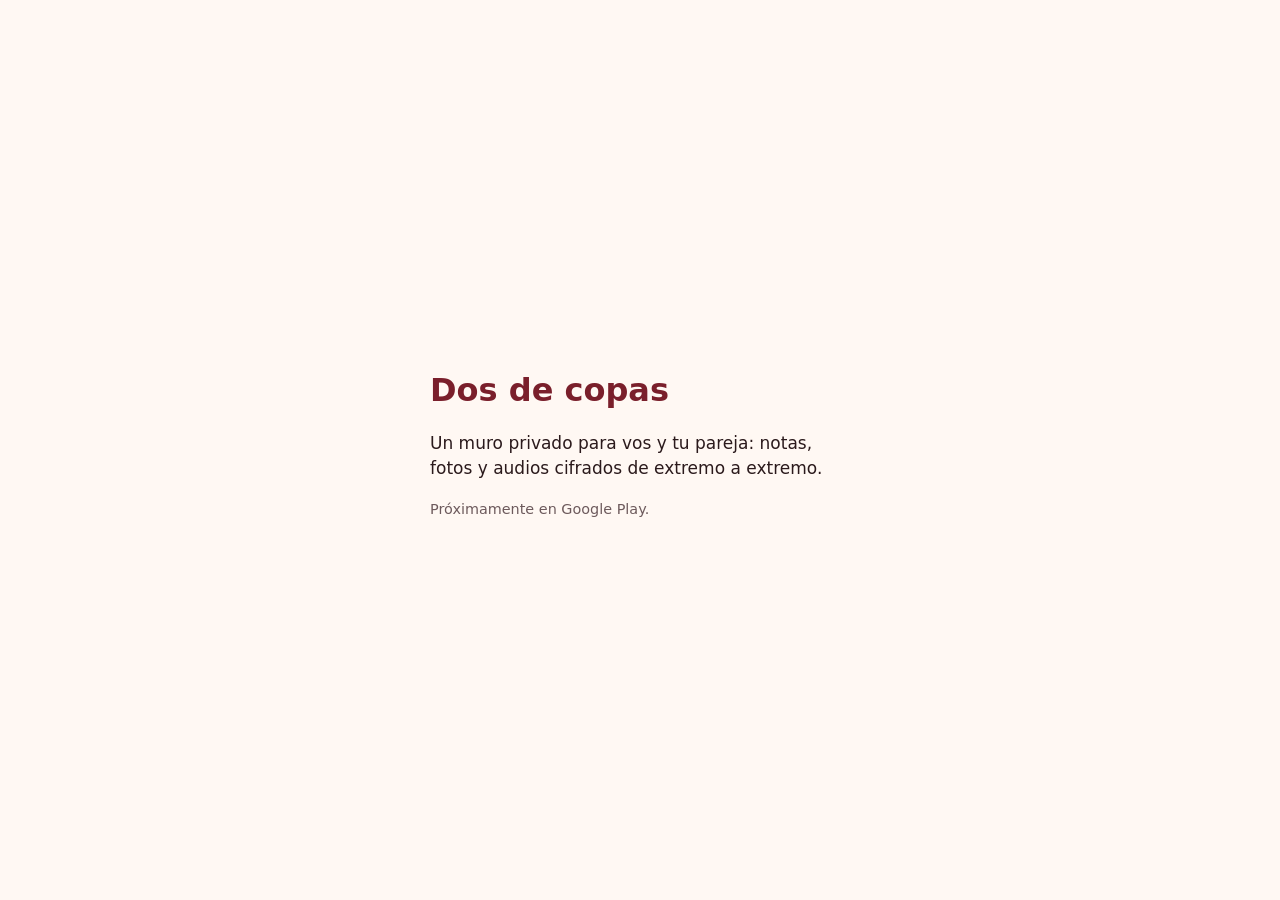
==== index.html @ 4129757f "Página de invitación de Dos de copas Co-Authored-By: Claude Opus 5.5 <noreply@anthropic.com>" ====
<!doctype html>
<html lang="es">
<head>
  <meta charset="utf-8">
  <meta name="viewport" content="width=device-width, initial-scale=1">
  <meta name="referrer" content="no-referrer">
  <title>Dos de copas</title>
  <link rel="stylesheet" href="style.css">
</head>
<body>
  <main>
    <h1>Dos de copas</h1>
    <p>Un muro privado para vos y tu pareja: notas, fotos y audios cifrados de extremo a extremo.</p>
    <p class="muted">Próximamente en Google Play.</p>
  </main>
</body>
</html>
---- style.css ----
:root { color-scheme: light; --wine: #7a1f2b; --cream: #fff8f3; --ink: #2b1a1c; }
* { box-sizing: border-box; }
body { margin: 0; min-height: 100vh; display: grid; place-items: center; background: var(--cream); color: var(--ink);
  font: 17px/1.5 system-ui, -apple-system, "Segoe UI", Roboto, sans-serif; padding: 24px; }
main { max-width: 420px; width: 100%; }
h1 { color: var(--wine); font-size: 2rem; margin: 0 0 .5rem; }
.button { display: block; text-align: center; background: var(--wine); color: #fff; text-decoration: none;
  padding: 14px 20px; border-radius: 999px; font-weight: 600; margin: 24px 0 12px; }
.muted { color: #6d5a5c; font-size: .9rem; }
.error { color: #9b1c1c; }
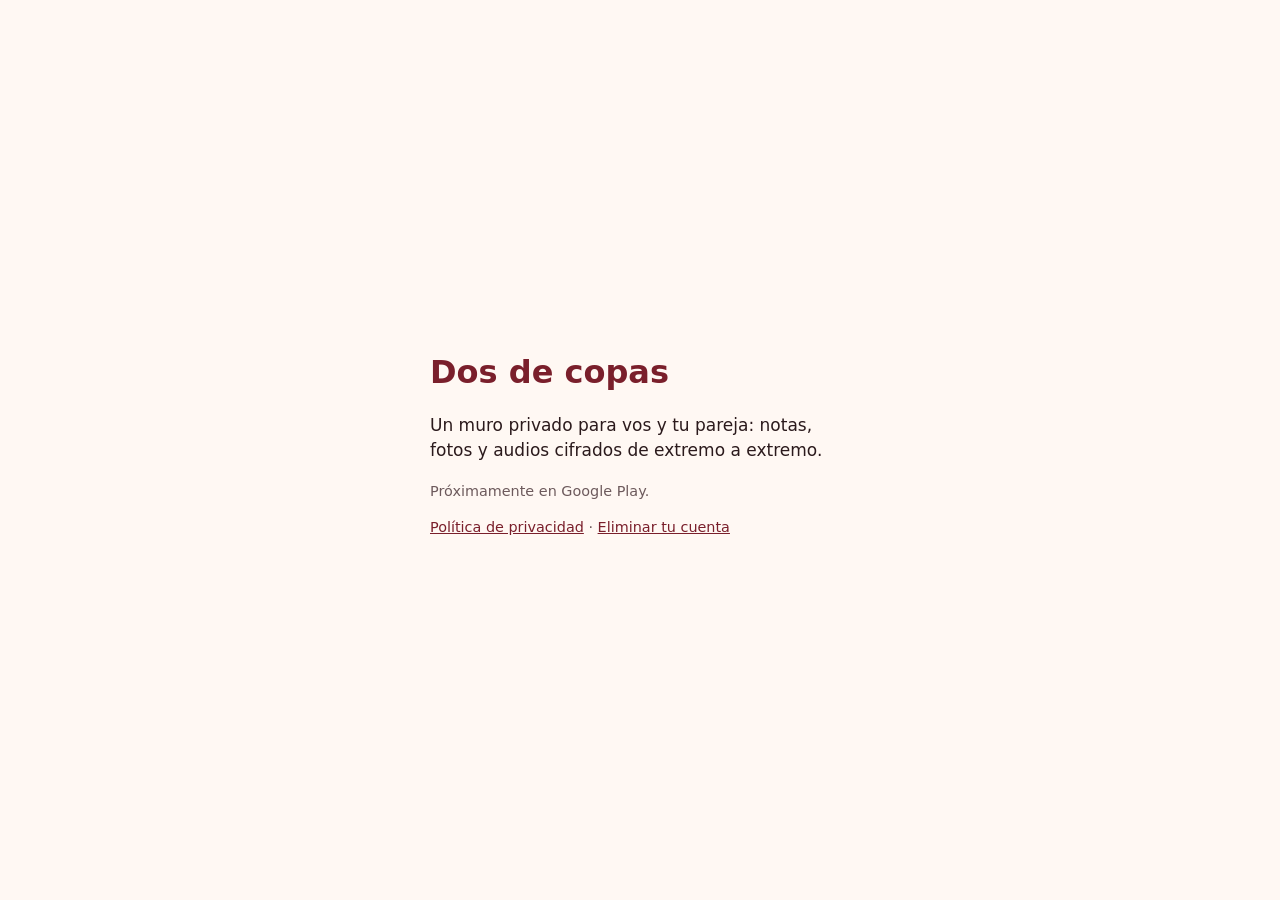
==== commit 86bee327: "Política de privacidad y página para eliminar la cuenta Requeridas por Google Play: la política (dat" ====
--- a/index.html
+++ b/index.html
@@ -5,6 +5,7 @@
   <meta name="viewport" content="width=device-width, initial-scale=1">
   <meta name="referrer" content="no-referrer">
   <title>Dos de copas</title>
+  <meta http-equiv="Content-Security-Policy" content="default-src 'none'; style-src 'self'">
   <link rel="stylesheet" href="style.css">
 </head>
 <body>
@@ -12,6 +13,7 @@
     <h1>Dos de copas</h1>
     <p>Un muro privado para vos y tu pareja: notas, fotos y audios cifrados de extremo a extremo.</p>
     <p class="muted">Próximamente en Google Play.</p>
+    <p class="muted"><a href="privacidad/">Política de privacidad</a> · <a href="eliminar-cuenta/">Eliminar tu cuenta</a></p>
   </main>
 </body>
 </html>
--- a/style.css
+++ b/style.css
@@ -8,3 +8,12 @@
   padding: 14px 20px; border-radius: 999px; font-weight: 600; margin: 24px 0 12px; }
 .muted { color: #6d5a5c; font-size: .9rem; }
 .error { color: #9b1c1c; }
+
+/* Páginas de texto largo (privacidad, eliminar cuenta) */
+body.doc { display: block; }
+body.doc main { max-width: 680px; margin: 0 auto; padding: 8px 0 48px; }
+body.doc h2 { color: var(--wine); font-size: 1.2rem; margin: 2rem 0 .5rem; }
+body.doc li { margin: .35rem 0; }
+body.doc .summary { background: #fff; border-left: 4px solid var(--wine); padding: 12px 16px; border-radius: 8px; }
+a { color: var(--wine); }
+footer { margin-top: 2.5rem; }
